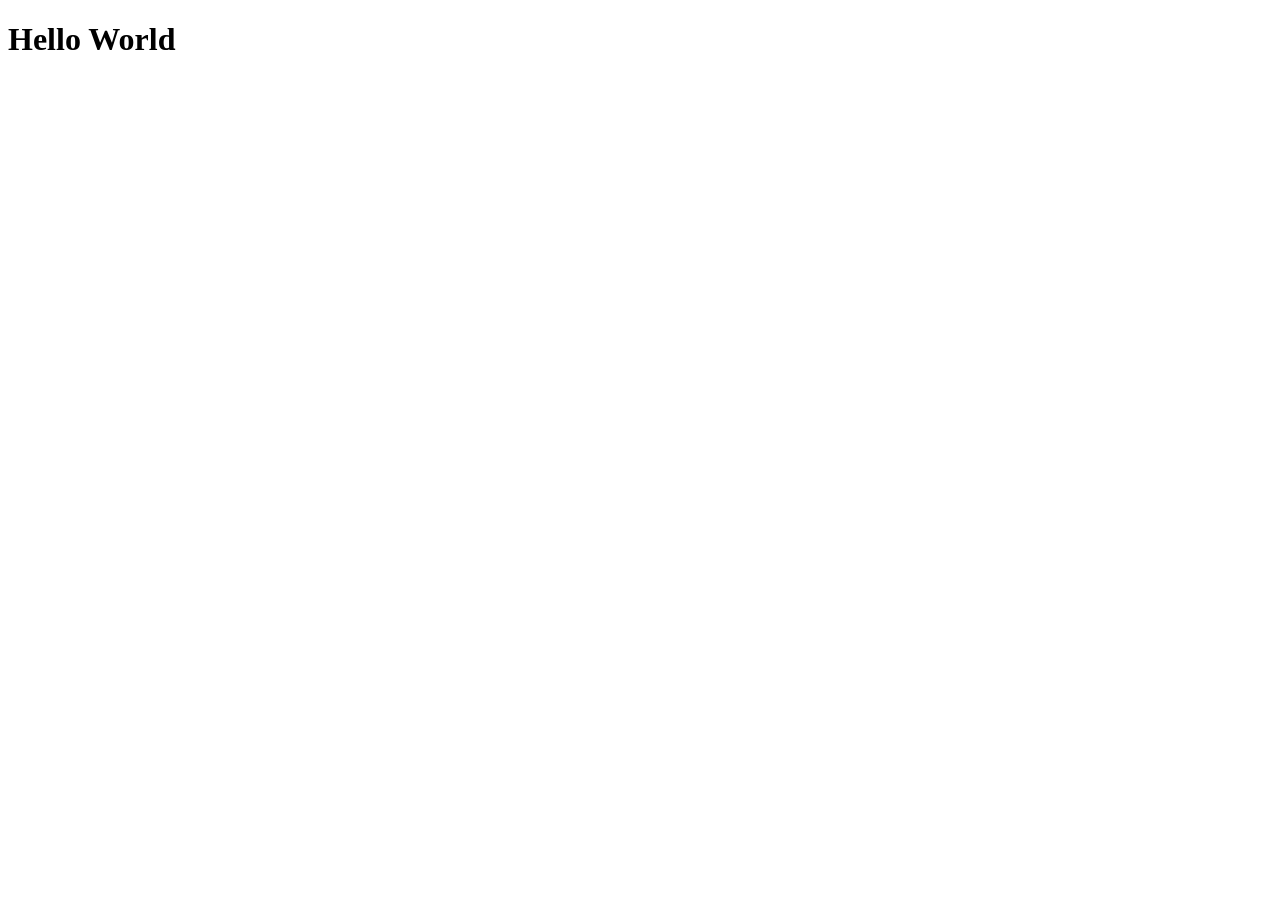
==== code/index.html @ 23a3836e "FirstCommit" ====
<!DOCTYPE html>
<html lang="en">
<head>
    <meta charset="UTF-8">
    <meta http-equiv="X-UA-Compatible" content="IE=edge">
    <meta name="viewport" content="width=device-width, initial-scale=1.0">
    <title>Document</title>
</head>
<body>
    <h1>Hello World</h1>
    <script></script>
</body>
</html>
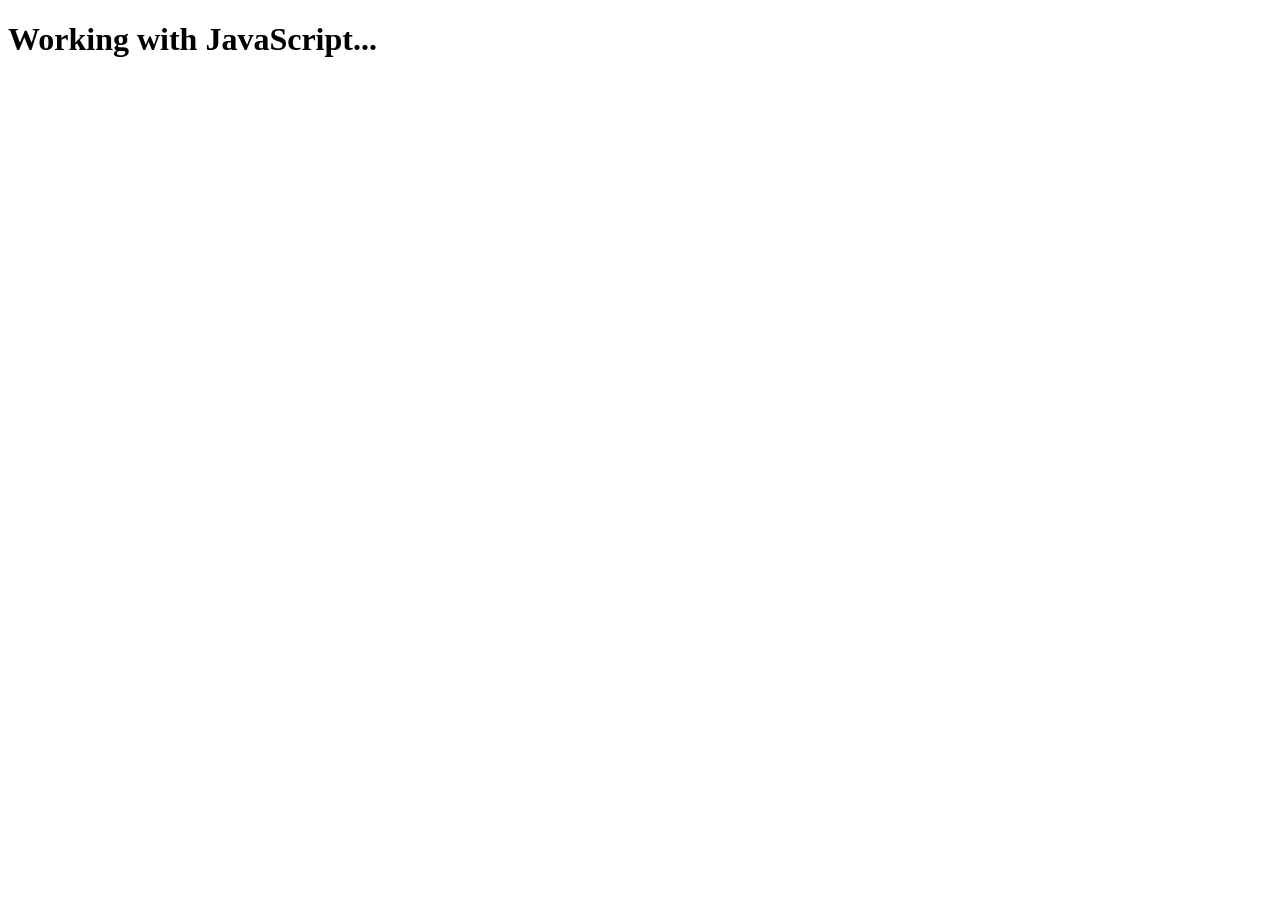
==== commit aac31f90: "HTML and JS practice" ====
--- a/code/index.html
+++ b/code/index.html
@@ -1,13 +1,11 @@
+<!-- First HTML w/ Javascript practice -->
 <!DOCTYPE html>
 <html lang="en">
-<head>
-    <meta charset="UTF-8">
-    <meta http-equiv="X-UA-Compatible" content="IE=edge">
-    <meta name="viewport" content="width=device-width, initial-scale=1.0">
-    <title>Document</title>
-</head>
-<body>
-    <h1>Hello World</h1>
-    <script></script>
-</body>
-</html>+    <head>
+        <title>Rummy Runner</title>
+    </head>
+    <body>
+        <h1>Howloa uWurrl</h1>
+        <script src='learn_HTMLwJS_script.js'></script>
+    </body>
+</html>
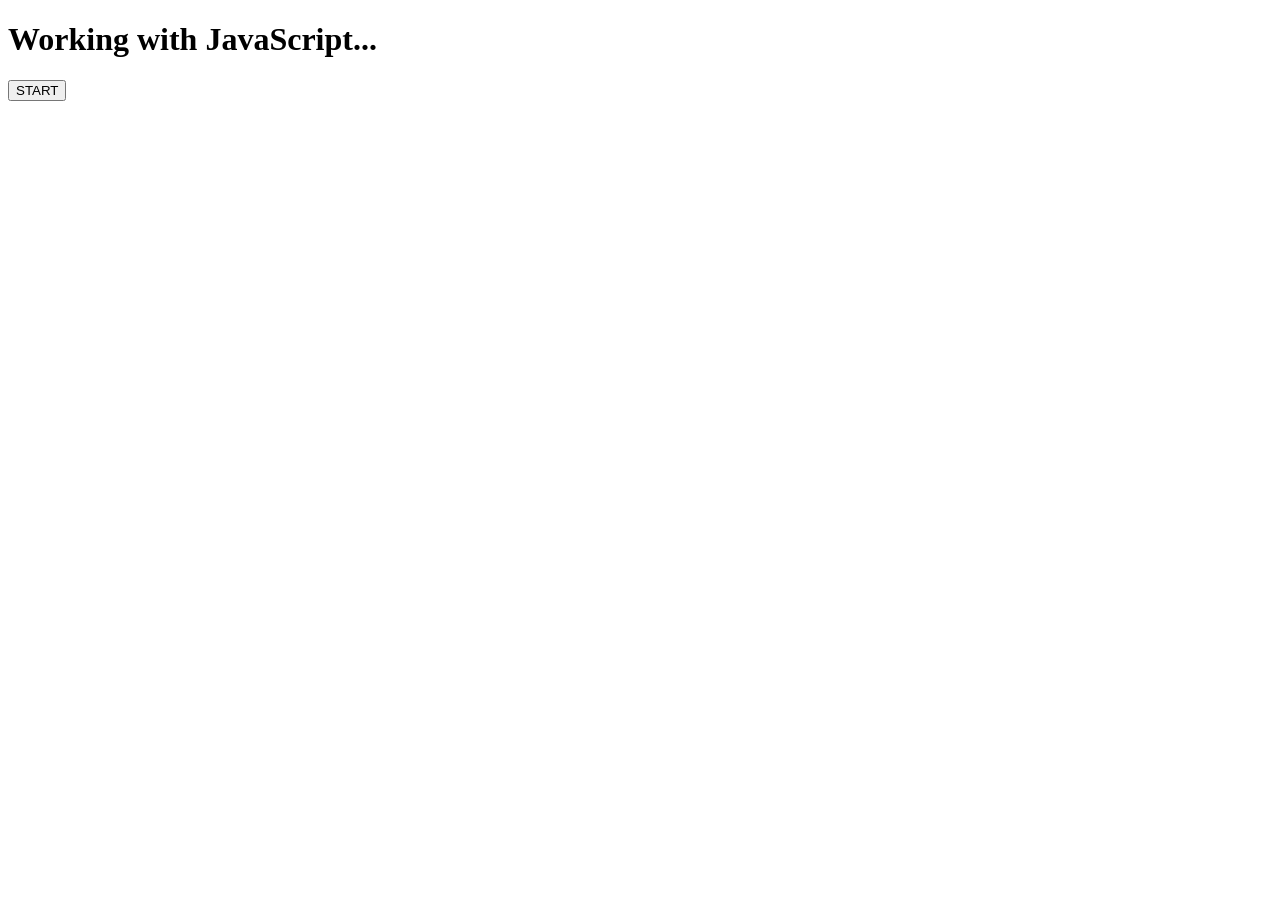
==== commit bbdb7525: "HTML practice code update" ====
--- a/code/index.html
+++ b/code/index.html
@@ -7,5 +7,6 @@
     <body>
         <h1>Howloa uWurrl</h1>
         <script src='learn_HTMLwJS_script.js'></script>
+        <button>START</button>
     </body>
 </html>
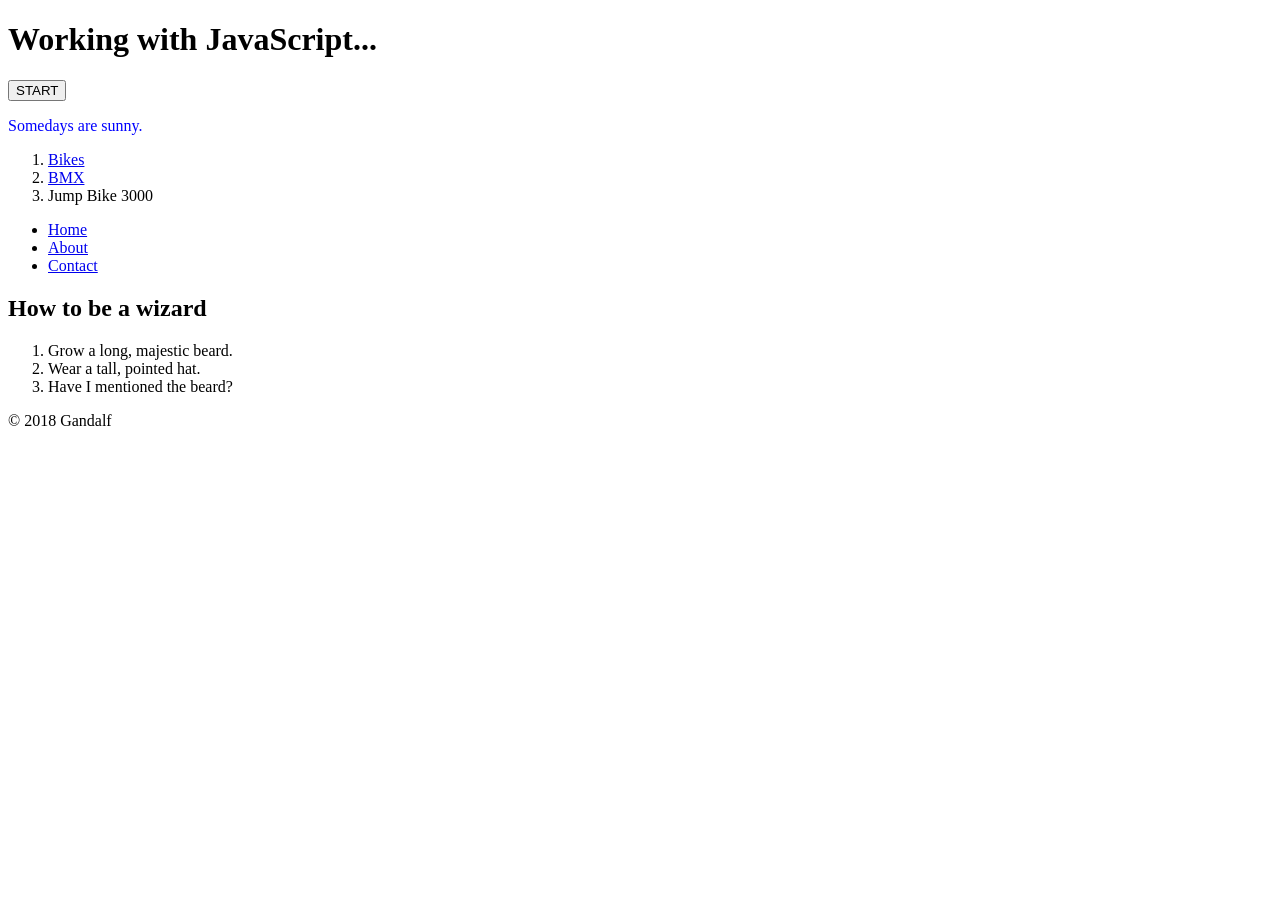
==== commit 61bc21ba: "HTML elements and usage" ====
--- a/code/index.html
+++ b/code/index.html
@@ -1,12 +1,53 @@
 <!-- First HTML w/ Javascript practice -->
 <!DOCTYPE html>
 <html lang="en">
+
     <head>
-        <title>Rummy Runner</title>
+        <title>CM HTML Practice</title>
     </head>
+
     <body>
-        <h1>Howloa uWurrl</h1>
+        <h1>Hi friend</h1>
         <script src='learn_HTMLwJS_script.js'></script>
         <button>START</button>
+        <p style="color: blue">Somedays are sunny.</p>
+     <!-- <link rel="icon" href="favicon.ico">  -->
+     <!-- Above doesn't link to anything, but is an example of (link) use.-->
+
+     <!-- Lists and navigation examples below -->
+     <!-- list 1 -->
+     <nav class="crumbs">
+        <ol>
+            <li class="crumb"><a href="#">Bikes</a></li>
+            <li class="crumb"><a href="#">BMX</a></li>
+            <li class="crumb">Jump Bike 3000</li>
+        </ol>
+    </nav>
+
+    <!-- list 2 -->
+        <nav class="menu">
+            <ul>
+                <li><a href="#">Home</a></li>
+                <li><a href="#">About</a></li>
+                <li><a href="#">Contact</a></li>
+            </ul>
+        </nav>
+
+    <!-- footer example -->
+        <article>
+            <h1>How to be a wizard</h1>
+            <ol>
+                <li>Grow a long, majestic beard.</li>
+                <li>Wear a tall, pointed hat.</li>
+                <li>Have I mentioned the beard?</li>
+            </ol>
+            <footer>
+                <p>© 2018 Gandalf</p>
+            </footer>
+        </article>
+
+
+
+
     </body>
 </html>
